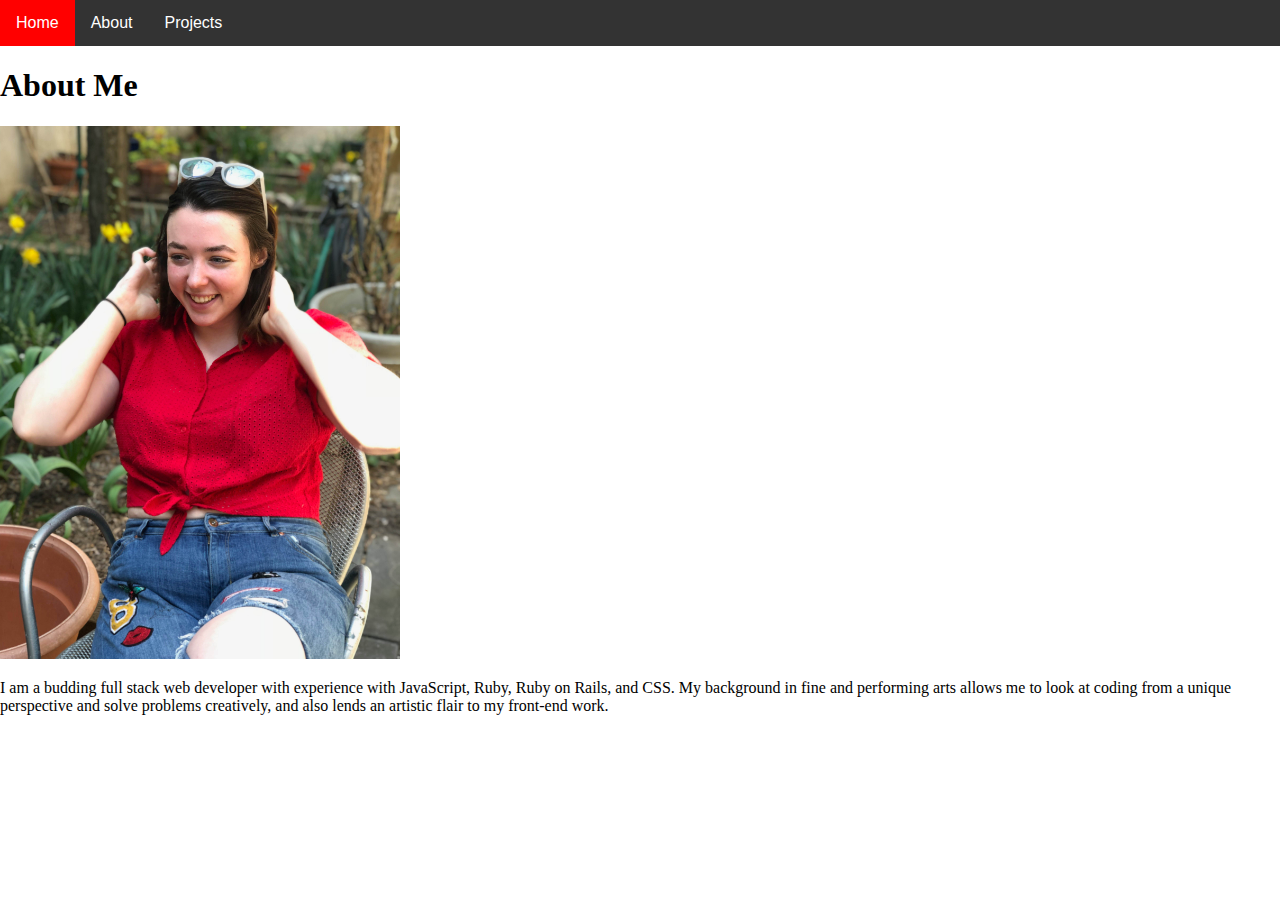
==== about.html @ 1b484f5d "first draft of portfolio, still needs to be styled" ====
<!DOCTYPE html>
<html lang="en" dir="ltr">
  <head>
    <meta charset="utf-8">
    <title>Olivia Ellis</title>
    <link rel="stylesheet" href="main.css"></link>
  </head>
  <body>
    <header>
        <a href="index.html">Home</a>
        <a href="about.html">About</a>
        <div class="dropdown">
          <button class="dropbtn">Projects
            <i class="fa fa-caret-down"></i>
          </button>
          <div class="dropdown-content">
            <a href="game.html">The Dot and the Line</a>
            <a href="feelng.html">Feelng</a>
            <a href="supersmash.hmtl">Super Smash Academy</a>
            <a href="bakery.html">Olivia's Bakery</a>
          </div>
        </div>
    </header>
    <h1>About Me</h1>
    <div class="about_photo">
      <img src="assets/about-2.jpg" />
      <p>I am a budding full stack web developer with experience with JavaScript, Ruby, Ruby on Rails, and CSS. My background in fine and performing arts allows me to look at coding from a unique perspective and solve problems creatively, and also lends an artistic flair to my front-end work.</p>
    </div>
  </body>
</html>
---- main.css ----
body {
  margin: 0;
}

.container {
  display: grid;
  grid-template-columns: 1fr 1fr;
  grid-auto-rows: auto;
}

.container img {
  width: 500px;
}

header {
  overflow: hidden;
  background-color: #333;
  font-family: Arial;
}

header a {
  float: left;
  font-size: 16px;
  color: white;
  text-align: center;
  padding: 14px 16px;
  text-decoration: none;
}

.dropdown {
  float: left;
  overflow: hidden;
}

.dropdown .dropbtn {
  font-size: 16px;
  border: none;
  outline: none;
  color: white;
  padding: 14px 16px;
  background-color: inherit;
  font-family: inherit;
  margin: 0;
}

header a:hover, .dropdown:hover .dropbtn {
  background-color: red;
}

.dropdown-content {
  display: none;
  position: absolute;
  background-color: #f9f9f9;
  min-width: 160px;
  box-shadow: 0px 8px 16px 0px rgba(0,0,0,0.2);
  z-index: 1;
}

.dropdown-content a {
  float: none;
  color: black;
  padding: 12px 16px;
  text-decoration: none;
  display: block;
  text-align: left;
}

.dropdown-content a:hover {
  background-color: #ddd;
}

.dropdown:hover .dropdown-content {
  display: block;
}

.about_photo img {
  width: 400px;
}

.content {
  text-align: center;
}

.content img {
  width: 50%;
  display: block;
  margin: 5% auto;
}
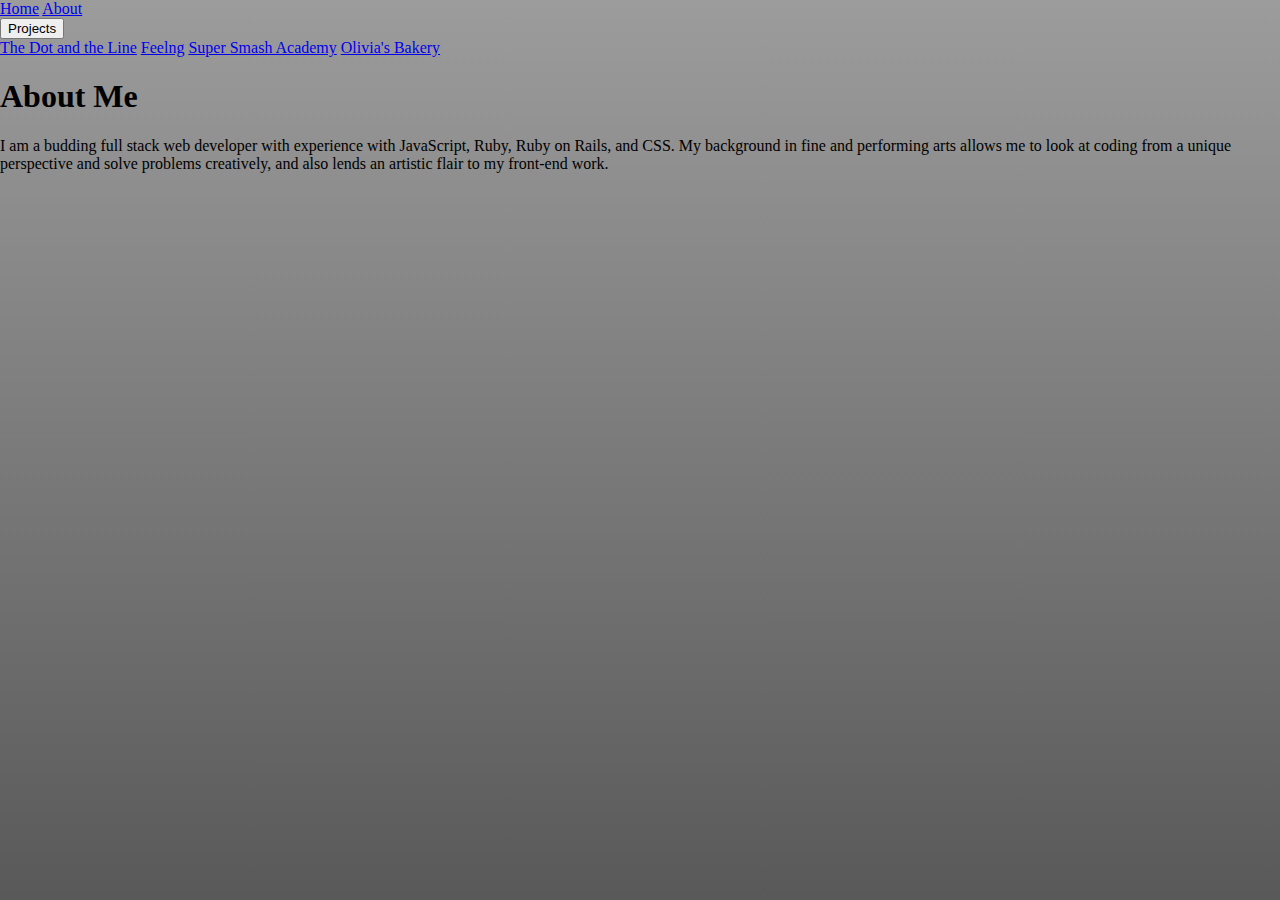
==== commit 6c52faeb: "starting from scratch. Added weather injection and rain effect" ====
--- a/about.html
+++ b/about.html
@@ -3,9 +3,9 @@
   <head>
     <meta charset="utf-8">
     <title>Olivia Ellis</title>
-    <link rel="stylesheet" href="main.css"></link>
+    <link rel="stylesheet" href="assets/css/main.css"></link>
   </head>
-  <body>
+  <body id="body">
     <header>
         <a href="index.html">Home</a>
         <a href="about.html">About</a>
@@ -23,8 +23,10 @@
     </header>
     <h1>About Me</h1>
     <div class="about_photo">
-      <img src="assets/about-2.jpg" />
+      <!-- <img src="assets/about-2.jpg" /> -->
       <p>I am a budding full stack web developer with experience with JavaScript, Ruby, Ruby on Rails, and CSS. My background in fine and performing arts allows me to look at coding from a unique perspective and solve problems creatively, and also lends an artistic flair to my front-end work.</p>
     </div>
+    <script src="https://ajax.googleapis.com/ajax/libs/jquery/3.2.1/jquery.min.js"></script>
+    <script src="main.js"></script>
   </body>
 </html>
--- a/assets/css/main.css
+++ b/assets/css/main.css
@@ -0,0 +1,77 @@
+html {
+  height: 100%;
+}
+
+body {
+  height: 100%;
+  margin: 0;
+  overflow: hidden;
+  background: linear-gradient(to bottom, rgb(156, 156, 156), rgb(89, 89, 89));
+}
+
+
+/* Begin CSS from https://codemyui.com/configurable-rain-effect-css/ by Aaron Rickle */
+.rain {
+  position: absolute;
+  left: 0;
+  width: 100%;
+  height: 100%;
+  z-index: 2;
+}
+
+.rain.back-row {
+  display: none;
+  z-index: 1;
+  bottom: 60px;
+  opacity: 0.5;
+}
+
+body.back-row-toggle .rain.back-row {
+  display: block;
+}
+
+.drop {
+  position: absolute;
+  bottom: 100%;
+  width: 15px;
+  height: 120px;
+  pointer-events: none;
+  animation: drop 0.5s linear infinite;
+}
+
+@keyframes drop {
+  0% {
+    transform: translateY(0vh);
+  }
+  75% {
+    transform: translateY(90vh);
+  }
+  100% {
+    transform: translateY(90vh);
+  }
+}
+
+.stem {
+  width: 1px;
+  height: 60%;
+  margin-left: 7px;
+  background: linear-gradient(to bottom, rgba(255, 255, 255, 0), rgba(255, 255, 255, 0.25));
+  animation: stem 0.5s linear infinite;
+}
+
+@keyframes stem {
+  0% {
+    opacity: 1;
+  }
+  65% {
+    opacity: 1;
+  }
+  75% {
+    opacity: 0;
+  }
+  100% {
+    opacity: 0;
+  }
+}
+
+/* End CSS from https://codemyui.com/configurable-rain-effect-css/ by Aaron Rickle */
